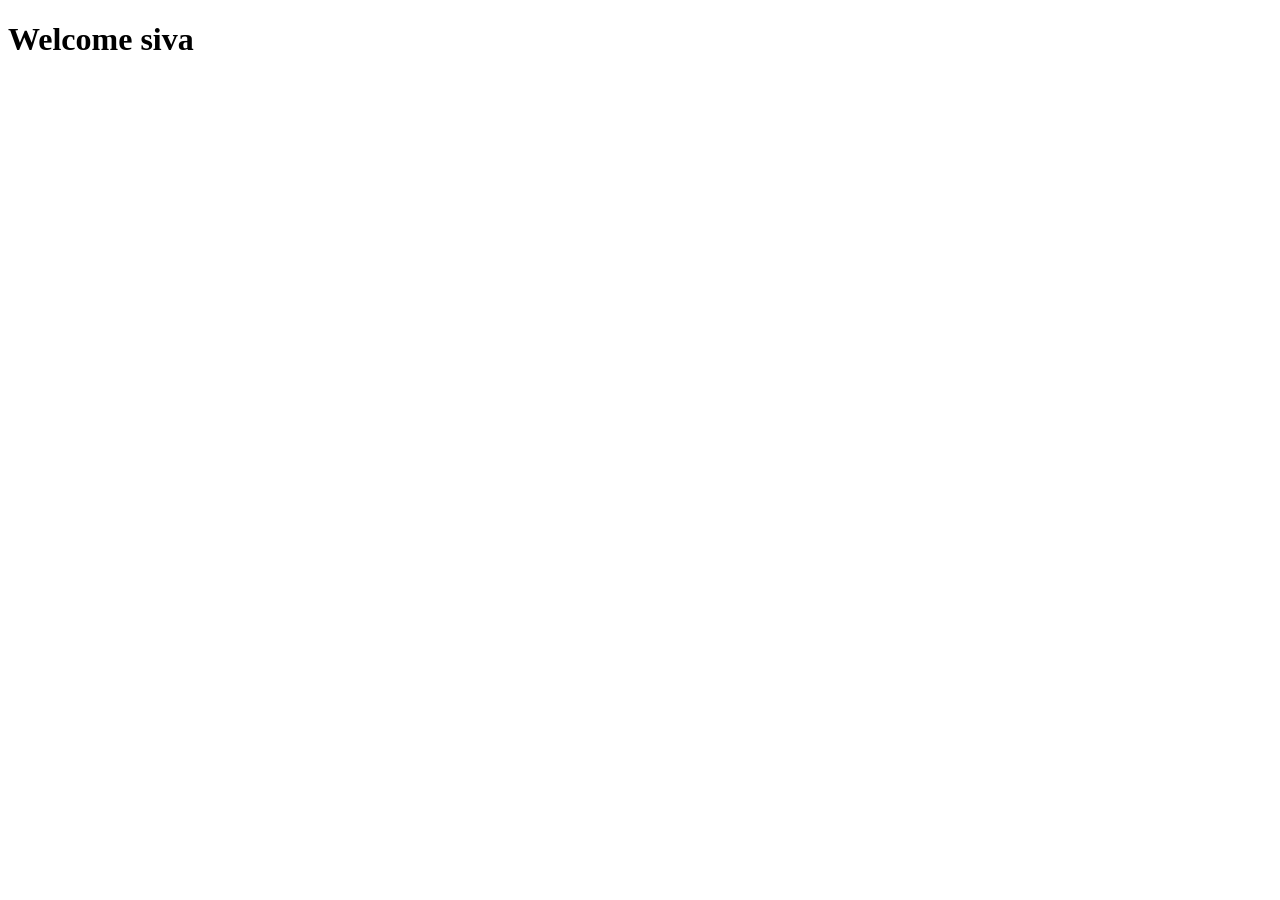
==== JAVASCRIPT/Javascript_Source/index.htm @ 3bfa6ec9 "feat" ====
<!DOCTYPE html>
<html lang="en">
<head>
    <meta charset="UTF-8">
    <meta name="viewport" content="width=device-width, initial-scale=1.0">
    <title>Document</title>
</head>
<body>
    <h1>Welcome siva</h1>
    <!-- <script src="./Basic.js"></script> -->
    <!-- <script src="./functions.js"></script>  -->
    <!-- <script src="./Advance.js"></script> -->
     <!-- <script src="./ES6.js"></script> -->
    <!-- <script src="./ArrayMethods.js"></script> -->
    <!-- <script src="./StringMethods.js"></script>     -->
    <!-- <script src="./NumberMethods.js"></script> -->
    <script src="./HandleApi.js"></script>
</body>
</html>
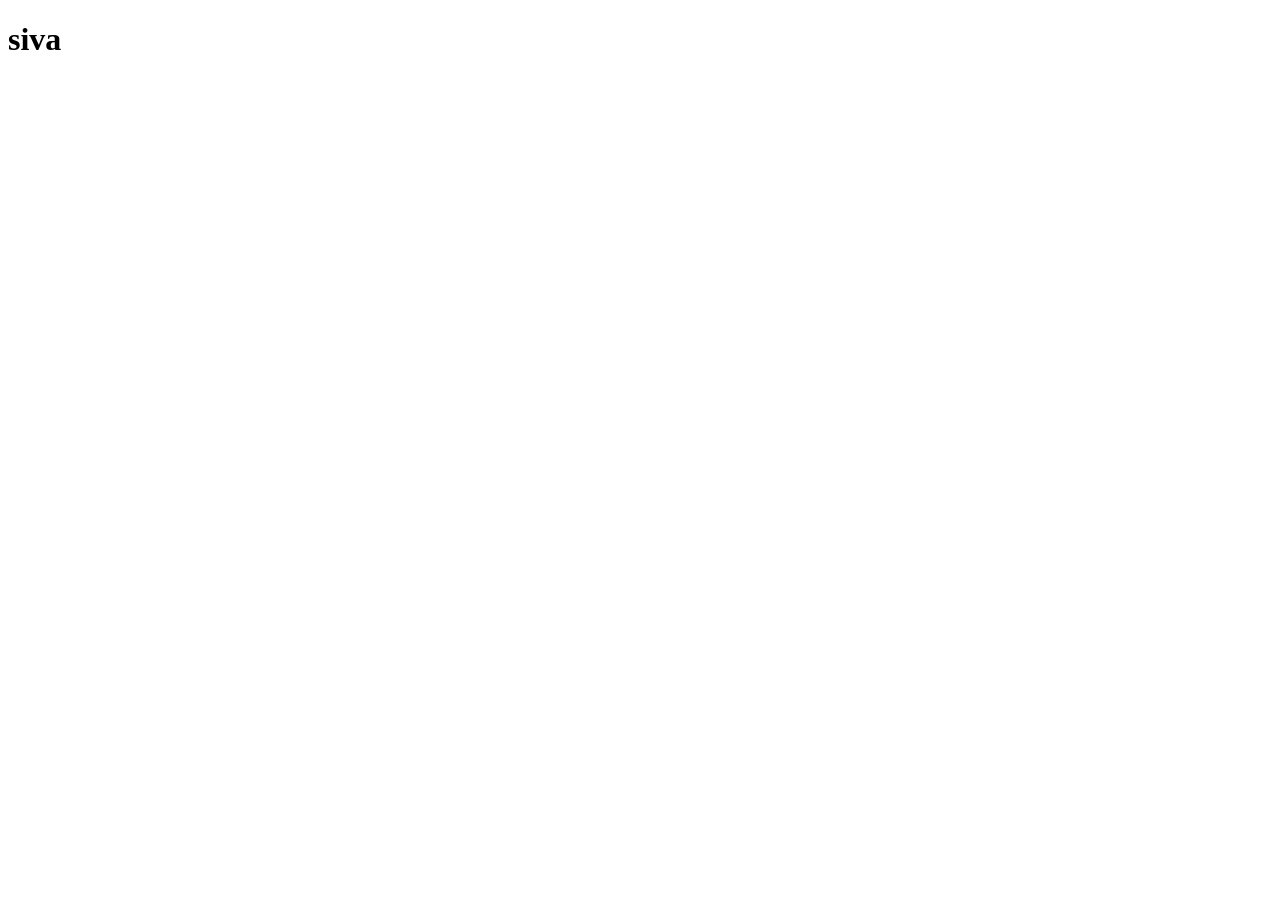
==== commit e7cfc2db: "update" ====
--- a/JAVASCRIPT/Javascript_Source/index.htm
+++ b/JAVASCRIPT/Javascript_Source/index.htm
@@ -6,14 +6,19 @@
     <title>Document</title>
 </head>
 <body>
-    <h1>Welcome siva</h1>
-    <!-- <script src="./Basic.js"></script> -->
-    <!-- <script src="./functions.js"></script>  -->
-    <!-- <script src="./Advance.js"></script> -->
-     <!-- <script src="./ES6.js"></script> -->
-    <!-- <script src="./ArrayMethods.js"></script> -->
-    <!-- <script src="./StringMethods.js"></script>     -->
-    <!-- <script src="./NumberMethods.js"></script> -->
-    <script src="./HandleApi.js"></script>
+    <h1 class="name">siva</h1>
+    <h1 class="name"></h1>
+    <h1 class="name"></h1>
+    <!-- <script src="./Basic.js"></script>
+    <script src="./functions.js"></script> 
+    <script src="./Advance.js"></script>
+     <script src="./ES6.js"></script> 
+    <script src="./ArrayMethods.js"></script>
+    <script src="./StringMethods.js"></script>    
+    <script src="./NumberMethods.js"></script> -->
+    <!-- <script src="./HandleApi.js"></script> -->
+    <!-- <script src="./type_coercion.js"></script> -->
+    <!-- <script src="./OOPS.js"></script> -->
+    <script src="./Closures.js"></script>
 </body>
 </html>
